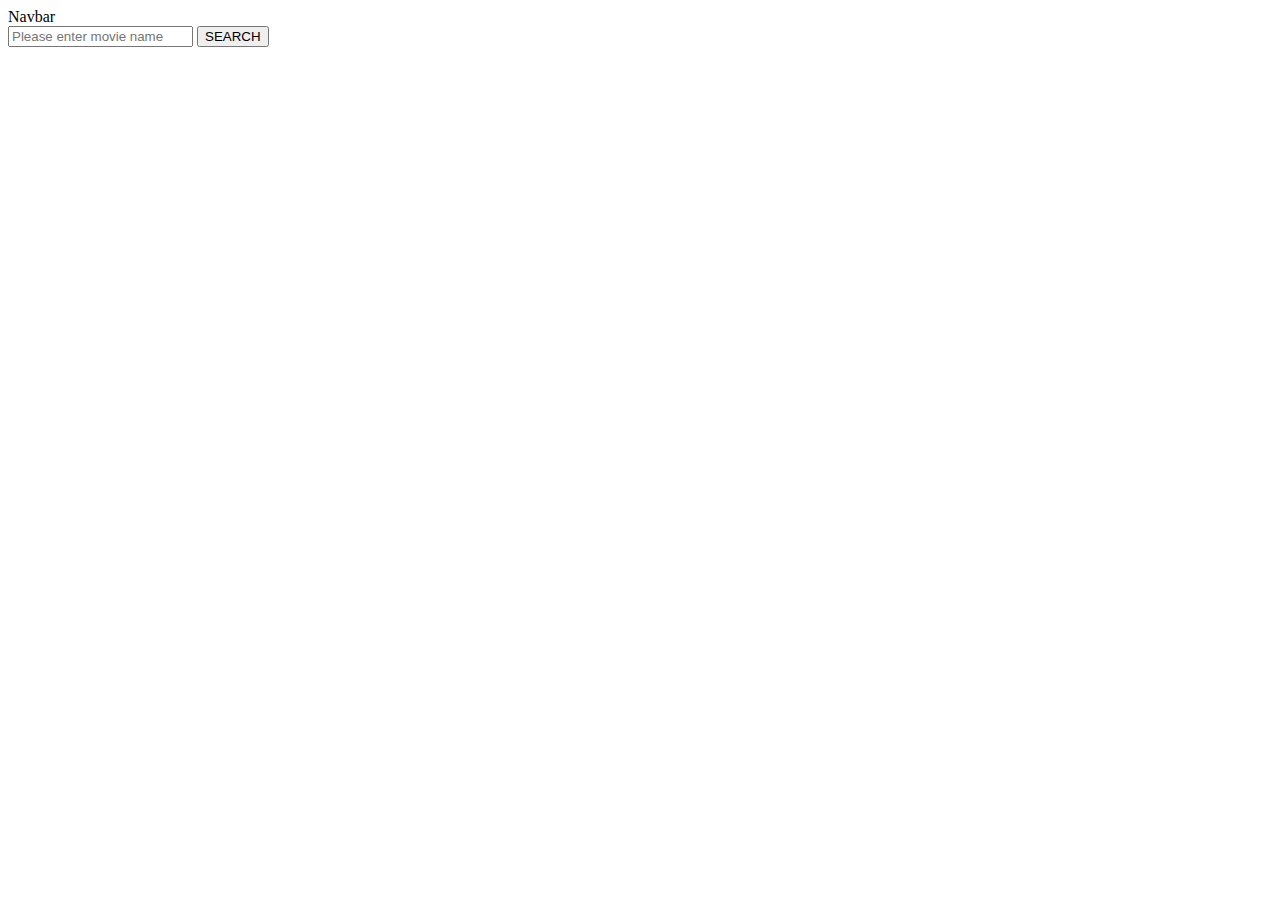
==== index.html @ 7cf60833 "navbar and searchbox" ====
<!DOCTYPE html>
<html lang="en">
  <head>
    <meta charset="utf-8" />
    <meta name="viewport" content="width=device-width, initial-scale=1" />
    <!-- Bootstrap CSS -->
    <link
      href="https://cdn.jsdelivr.net/npm/bootstrap@5.0.2/dist/css/bootstrap.min.css"
      rel="stylesheet"
      integrity="sha384-EVSTQN3/azprG1Anm3QDgpJLIm9Nao0Yz1ztcQTwFspd3yD65VohhpuuCOmLASjC"
      crossorigin="anonymous"
    />

    <title>Hello, world!</title>
  </head>
  <body>
    <script src="./app.js"></script>
    <nav class="navbar navbar-light bg-light">
      <div class="container-fluid">
        <span class="navbar-brand mb-0 h1">Navbar</span>
      </div>
    </nav>

    <div class="container">
      <div class="d-flex justify-content-center">
        <div class="input-group mb-3">
          <input
            type="text"
            class="form-control"
            placeholder="Please enter movie name"
            aria-label="Please enter movie name"
            aria-describedby="button-addon2"
          />
          <button
            class="btn btn-outline-secondary"
            type="button"
            id="button-addon2"
          >
            SEARCH
          </button>
        </div>
      </div>
    </div>

    <!-- Optional JavaScript; choose one of the two! -->

    <!-- Option 1: Bootstrap Bundle with Popper -->
    <script
      src="https://cdn.jsdelivr.net/npm/bootstrap@5.0.2/dist/js/bootstrap.bundle.min.js"
      integrity="sha384-MrcW6ZMFYlzcLA8Nl+NtUVF0sA7MsXsP1UyJoMp4YLEuNSfAP+JcXn/tWtIaxVXM"
      crossorigin="anonymous"
    ></script>

    <!-- Option 2: Separate Popper and Bootstrap JS -->
    <!--
    <script src="https://cdn.jsdelivr.net/npm/@popperjs/core@2.9.2/dist/umd/popper.min.js" integrity="sha384-IQsoLXl5PILFhosVNubq5LC7Qb9DXgDA9i+tQ8Zj3iwWAwPtgFTxbJ8NT4GN1R8p" crossorigin="anonymous"></script>
    <script src="https://cdn.jsdelivr.net/npm/bootstrap@5.0.2/dist/js/bootstrap.min.js" integrity="sha384-cVKIPhGWiC2Al4u+LWgxfKTRIcfu0JTxR+EQDz/bgldoEyl4H0zUF0QKbrJ0EcQF" crossorigin="anonymous"></script>
    -->
  </body>
</html>
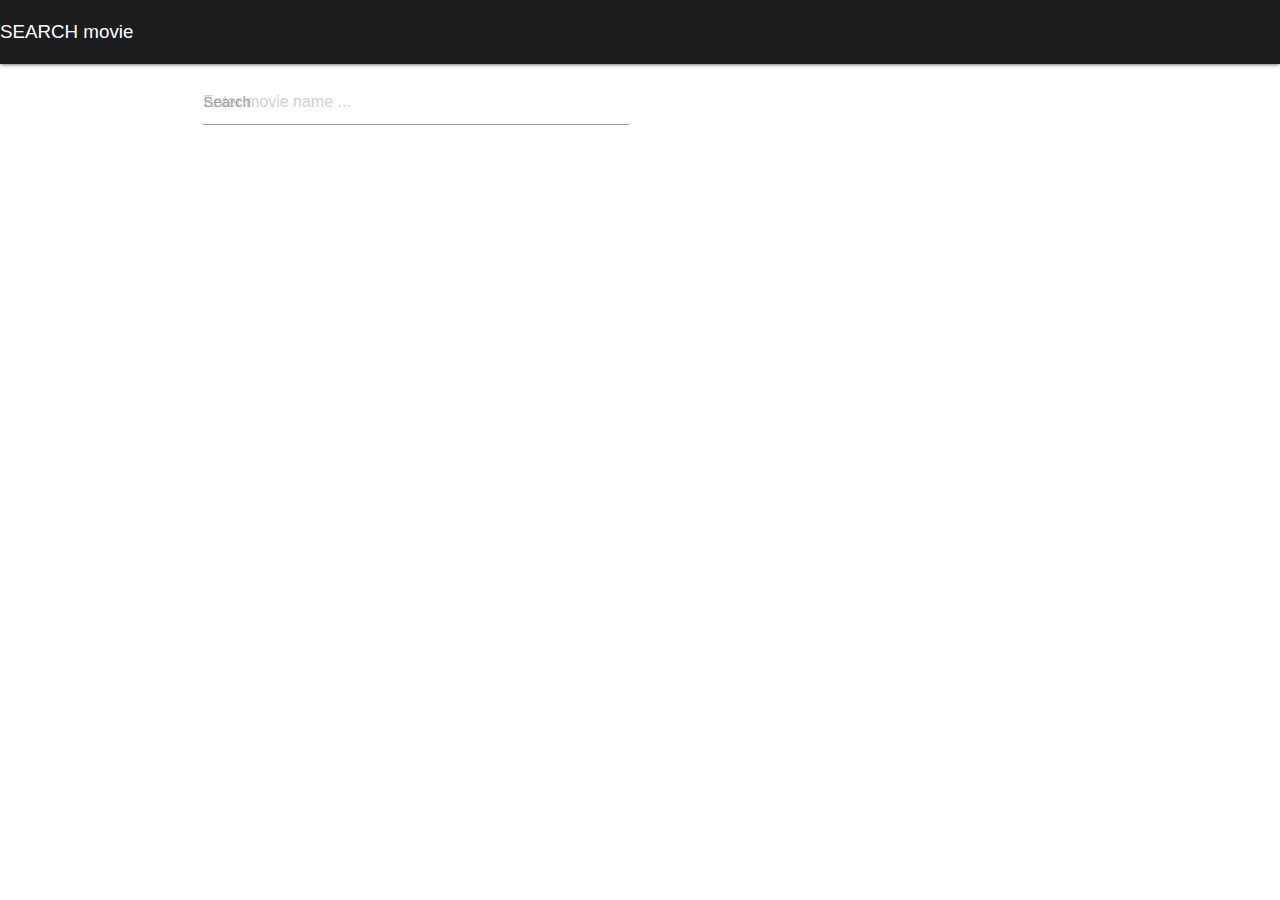
==== commit 4b07f768: "connect api js" ====
--- a/index.html
+++ b/index.html
@@ -10,37 +10,49 @@
       integrity="sha384-EVSTQN3/azprG1Anm3QDgpJLIm9Nao0Yz1ztcQTwFspd3yD65VohhpuuCOmLASjC"
       crossorigin="anonymous"
     />
+    <link
+      rel="stylesheet"
+      href="https://cdnjs.cloudflare.com/ajax/libs/materialize/1.0.0/css/materialize.min.css"
+    />
 
-    <title>Hello, world!</title>
+    <link rel="stylesheet" href="style.css" />
   </head>
   <body>
     <script src="./app.js"></script>
-    <nav class="navbar navbar-light bg-light">
+    <nav class="navbar navbar-dark bg-nav">
       <div class="container-fluid">
-        <span class="navbar-brand mb-0 h1">Navbar</span>
+        <span class="navbar-brand mb-0 h1">SEARCH movie</span>
       </div>
     </nav>
 
     <div class="container">
       <div class="d-flex justify-content-center">
-        <div class="input-group mb-3">
-          <input
-            type="text"
-            class="form-control"
-            placeholder="Please enter movie name"
-            aria-label="Please enter movie name"
-            aria-describedby="button-addon2"
-          />
-          <button
-            class="btn btn-outline-secondary"
-            type="button"
-            id="button-addon2"
-          >
-            SEARCH
-          </button>
+        <div class="row">
+          <form id="search_form" class="col s12">
+            <div class="row">
+              <div class="input-field col s6">
+                <input placeholder="Enter movie name ..."  name = "search" id="search" type="text" class="validate">
+                <label for="search">Search</label>
+              </div>
+            </div>
+          </form>
         </div>
-      </div>
-    </div>
+
+
+
+
+
+
+
+
+
+
+
+
+
+
+
+
 
     <!-- Optional JavaScript; choose one of the two! -->
 
--- a/style.css
+++ b/style.css
@@ -0,0 +1,8 @@
+.bg-nav {
+    background-color: #1D1D1F;
+}
+
+body {
+    font-size: 1.25rem;
+
+}